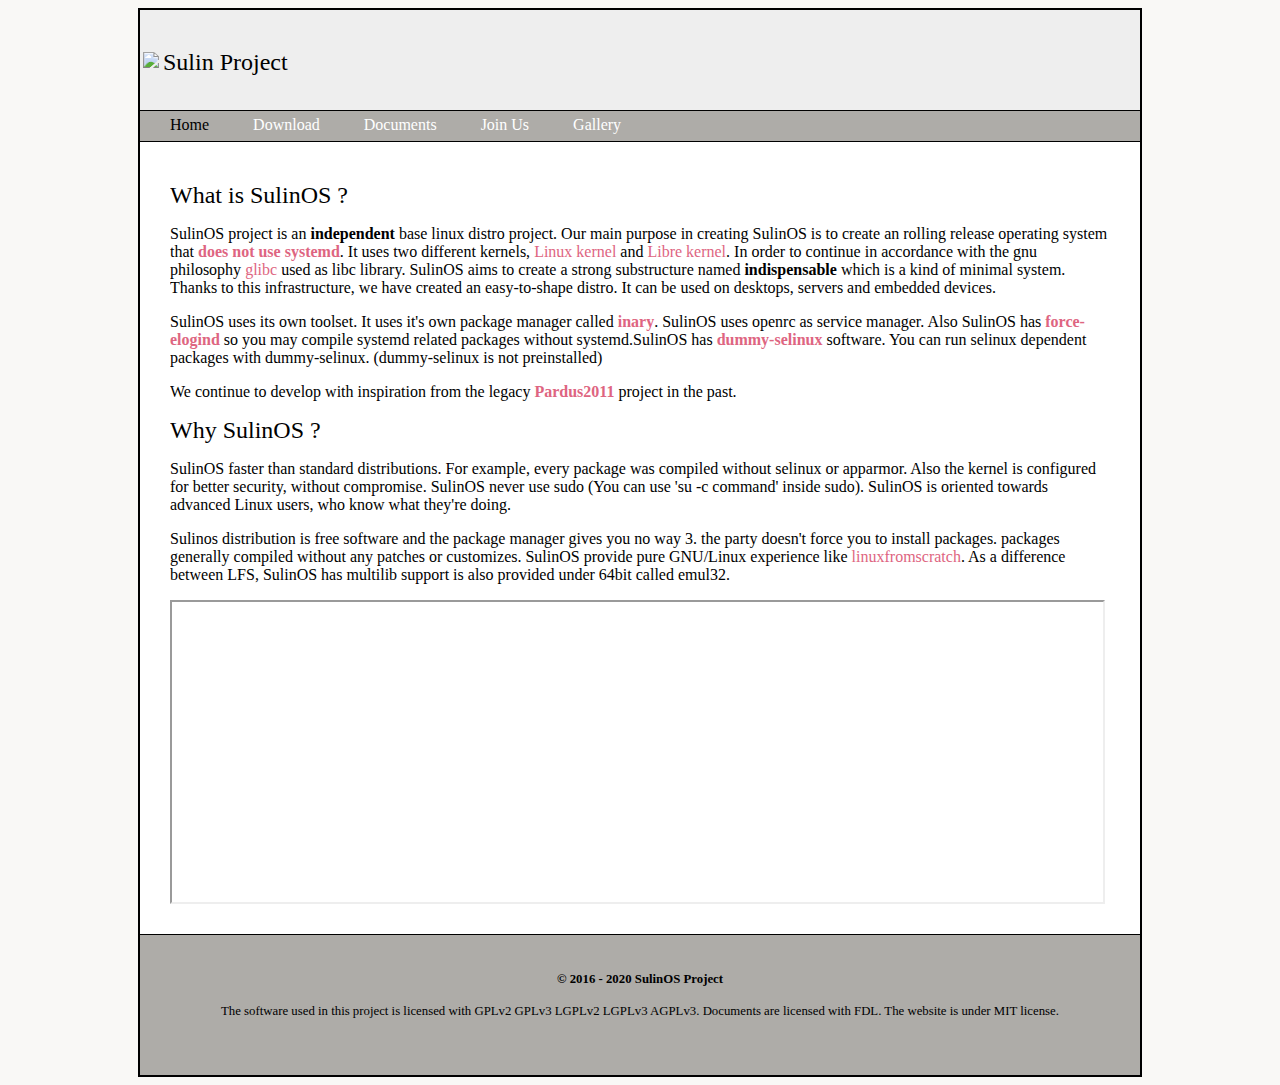
==== index.html @ bcefb9b8 "update theme" ====
<html>
<head>
<link rel="Stylesheet" href="main.css" />
<link rel="Stylesheet" href="main.css" />
</head>
<body>
<div class="main">
<!--header begin--><div class="header" >

<table  class="header" >
<tr>
<th>
<img src="sulin-logo.svg" ></th>
<th>
<H2>Sulin Project</H2></th>
</tr>
</table>

<nav class="navbar" >
<ul>
<li><a href="index.html"  class="current" >
Home
</a>
</li>
<li><a href="download.html" >
Download
</a>
</li>
<li><a href="document.html" >
Documents
</a>
</li>
<li><a href="join.html" >
Join Us
</a>
</li>
<li><a href="gallery.html" >
Gallery
</a>
</li>
</ul>
</nav>
</div>

<!--header end-->
<!--content begin--><div class="content" >
<div class="section" >
<article>
<H2>What is SulinOS ?</H2><p>
SulinOS project is an <b>independent</b> base linux distro project. 
Our main purpose in creating SulinOS is to create an rolling release operating system that <b><a href="https://nosystemd.org" >does not use systemd</a></b>. 
It uses two different kernels, <a href="https://www.kernel.org/" >Linux kernel</a> and <a href="http://www.fsfla.org/ikiwiki/selibre/linux-libre/" >Libre kernel</a>. 
In order to continue in accordance with the gnu philosophy <a href="https://www.gnu.org/software/libc/" >glibc</a> used as libc library. 
SulinOS aims to create a strong substructure named <b>indispensable</b> which is a kind of minimal system. 
Thanks to this infrastructure, we have created an easy-to-shape distro. It can be used on desktops, servers and embedded devices.


</p>
<p>
SulinOS uses its own toolset. It uses it's own package manager called <b><a href="https://gitlab.com/sulinos/devel/inary" >inary</a></b>. 
SulinOS uses openrc as service manager. Also SulinOS has <b><a href="https://gitlab.com/sulinos/devel/force-elogind" >force-elogind</a></b> 
so you may compile systemd related packages without systemd.SulinOS has <b><a href="https://gitlab.com/sulinos/devel/libselinux-dummy" >dummy-selinux</a></b> software. 
You can run selinux dependent packages with dummy-selinux. (dummy-selinux is not preinstalled)


</p>
<p>
We continue to develop with inspiration from the legacy <b><a href="https://pardusproject.org/" >Pardus2011</a></b> project in the past.


</p>
<H2>Why SulinOS ?</H2><p>
SulinOS faster than standard distributions. 
For example, every package was compiled without selinux or apparmor. 
Also the kernel is configured for better security, without compromise. 
SulinOS never use sudo (You can use &apos;su -c command&apos; inside sudo). 
SulinOS is oriented towards advanced Linux users, who know what they're doing.


</p>
<p>
Sulinos distribution is free software and the package manager gives you no way 3. the party doesn't force you to install packages. 
packages generally compiled without any patches or customizes. 
SulinOS provide pure GNU/Linux experience like <a href="http://linuxfromscratch.org/lfs/" >linuxfromscratch</a>. 
As a difference between LFS, SulinOS has multilib support is also provided under 64bit called emul32.


</p>

</article>

</div>
<div class="section" >
<iframe width="99%" height="300" src="https://www.youtube.com/embed/NhWDE5JaJ3o"></iframe>
</div>

</div>

<!--content end-->
<!--footer begin--><footer>
<center>
<H4>&copy; 2016 - 2020 SulinOS Project</H4>
</center>
<center>
The software used in this project is licensed with GPLv2 GPLv3 LGPLv2 LGPLv3 AGPLv3. Documents are licensed with FDL. The website is under MIT license.
</center>

</footer>

<!--footer end-->
</div></body>
</html>
---- main.css ----
.main {
max-width: 1000px;
margin: 0px auto 0px auto;
background: white;
height: auto;
border:  2px solid black;
}
.header {
background: #eeeeee;
min-height: 100px;
}
.menu {
background: red;
text-align: center;
}
body {
background: #f9f8f6;;
}
footer {
font-size: 80%;
min-height: 100px;
padding: 20px;
color: black;
background: #aeaca8;
text-align: center;
border-top: 1px solid black;
}
.navbar {
background: #aeaca8;
clear: both;
border-top:  1px solid black;
border-bottom:  1px solid black;
min-height: 30px;
color: black;
vertical-align: middle;
}
a {
color: #de6581;
text-decoration: none;
}
h1, h2, h3 h2 {
font-weight:  normal;
}
h2 {
margin: 10px 0px 5px 0px;
padding:  0px;
}
h3 {
margin: 0px 0px 10px 0px;
color: #de6581;
}
nav ul {
margin: 0px;
padding: 5px 0px 5px 30px;
}
nav li {
display: inline;
margin-right: 40px;
}
nav li a {
color: #ffffff;
}
nav li a:hover, nav li a.current {
color: #000000;
}
article {
clear: both;
overflow: auto;
max-width: 100%;
}
figure {
float: left;
max-width: 290px;
height: 220px;
padding: 5px;
margin: 20px;
border:  1px solid #eeeeee;
}
img.medium {
height: 250px;
}
img.small {
height: 125px;
}
img.large {
height: 500px;
}
.content {
min-height: 350px;
margin: 3%;
background: white;
}
---- main.css ----
.main {
max-width: 1000px;
margin: 0px auto 0px auto;
background: white;
height: auto;
border:  2px solid black;
}
.header {
background: #eeeeee;
min-height: 100px;
}
.menu {
background: red;
text-align: center;
}
body {
background: #f9f8f6;;
}
footer {
font-size: 80%;
min-height: 100px;
padding: 20px;
color: black;
background: #aeaca8;
text-align: center;
border-top: 1px solid black;
}
.navbar {
background: #aeaca8;
clear: both;
border-top:  1px solid black;
border-bottom:  1px solid black;
min-height: 30px;
color: black;
vertical-align: middle;
}
a {
color: #de6581;
text-decoration: none;
}
h1, h2, h3 h2 {
font-weight:  normal;
}
h2 {
margin: 10px 0px 5px 0px;
padding:  0px;
}
h3 {
margin: 0px 0px 10px 0px;
color: #de6581;
}
nav ul {
margin: 0px;
padding: 5px 0px 5px 30px;
}
nav li {
display: inline;
margin-right: 40px;
}
nav li a {
color: #ffffff;
}
nav li a:hover, nav li a.current {
color: #000000;
}
article {
clear: both;
overflow: auto;
max-width: 100%;
}
figure {
float: left;
max-width: 290px;
height: 220px;
padding: 5px;
margin: 20px;
border:  1px solid #eeeeee;
}
img.medium {
height: 250px;
}
img.small {
height: 125px;
}
img.large {
height: 500px;
}
.content {
min-height: 350px;
margin: 3%;
background: white;
}
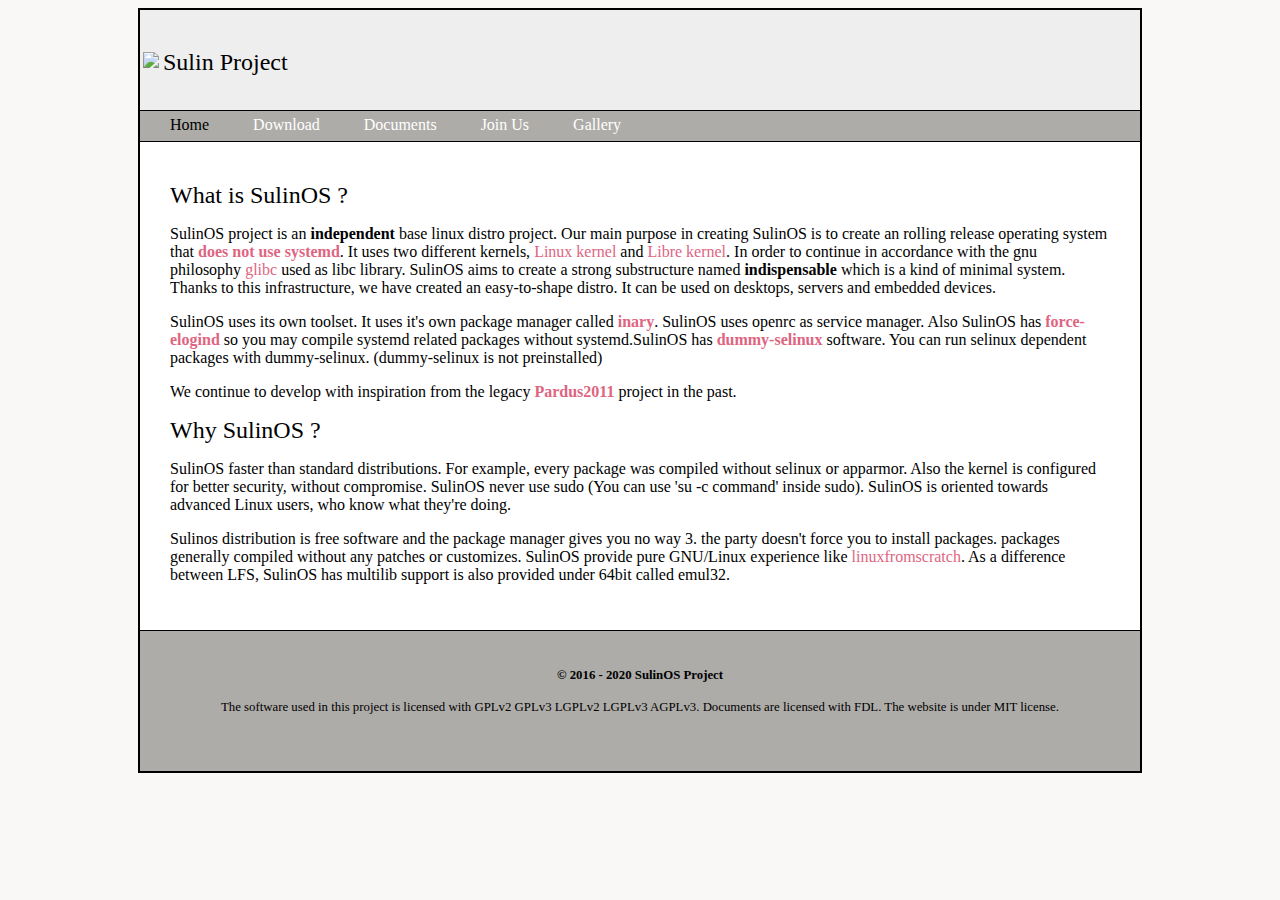
==== commit c4b58b06: "remove animation tmporary" ====
--- a/index.html
+++ b/index.html
@@ -1,6 +1,5 @@
 <html>
 <head>
-<link rel="Stylesheet" href="main.css" />
 <link rel="Stylesheet" href="main.css" />
 </head>
 <body>
@@ -90,9 +89,6 @@
 </article>
 
 </div>
-<div class="section" >
-<iframe width="99%" height="300" src="https://www.youtube.com/embed/NhWDE5JaJ3o"></iframe>
-</div>
 
 </div>
 
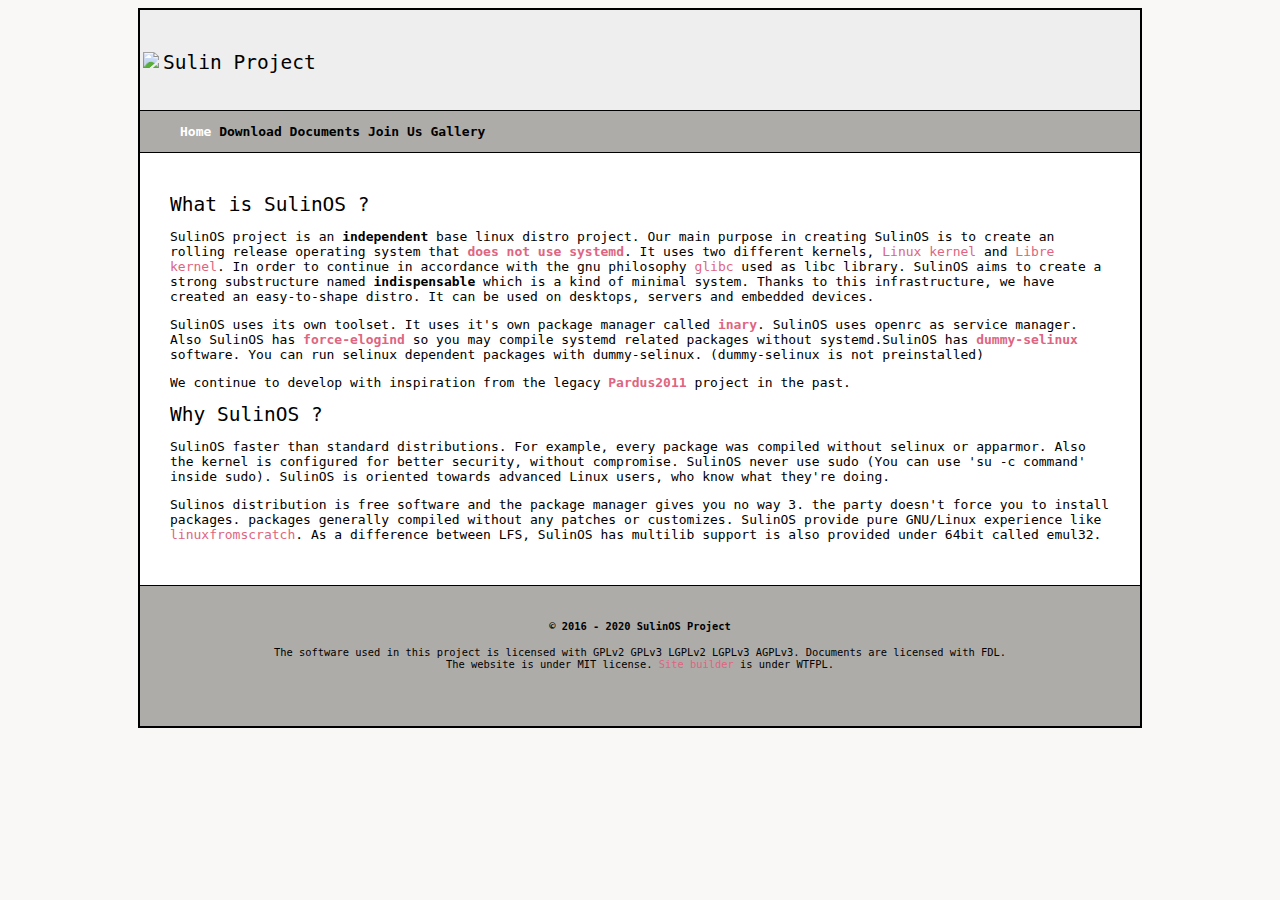
==== commit d5f4761b: "fix css" ====
--- a/index.html
+++ b/index.html
@@ -1,5 +1,6 @@
 <html>
 <head>
+<link rel="Stylesheet" href="https://distrowatch.com/dwres.php?waitingdistro=579&resource=links" />
 <link rel="Stylesheet" href="main.css" />
 </head>
 <body>
@@ -98,7 +99,7 @@
 <H4>&copy; 2016 - 2020 SulinOS Project</H4>
 </center>
 <center>
-The software used in this project is licensed with GPLv2 GPLv3 LGPLv2 LGPLv3 AGPLv3. Documents are licensed with FDL. The website is under MIT license.
+The software used in this project is licensed with GPLv2 GPLv3 LGPLv2 LGPLv3 AGPLv3. Documents are licensed with FDL. <br> The website is under MIT license. <a href="https://gitlab.com/sulincix/sitemaker">Site builder</a> is under WTFPL.
 </center>
 
 </footer>
--- a/main.css
+++ b/main.css
@@ -49,19 +49,8 @@
 margin: 0px 0px 10px 0px;
 color: #de6581;
 }
-nav ul {
-margin: 0px;
-padding: 5px 0px 5px 30px;
-}
 nav li {
 display: inline;
-margin-right: 40px;
-}
-nav li a {
-color: #ffffff;
-}
-nav li a:hover, nav li a.current {
-color: #000000;
 }
 article {
 clear: both;
@@ -90,3 +79,15 @@
 margin: 3%;
 background: white;
 }
+body {
+font-family: monospace;
+}
+nav li a {
+color: black;
+font-weight: bold;
+}
+nav li a:hover, nav li a.current {
+color: white;
+font-weight: bold;
+}
+
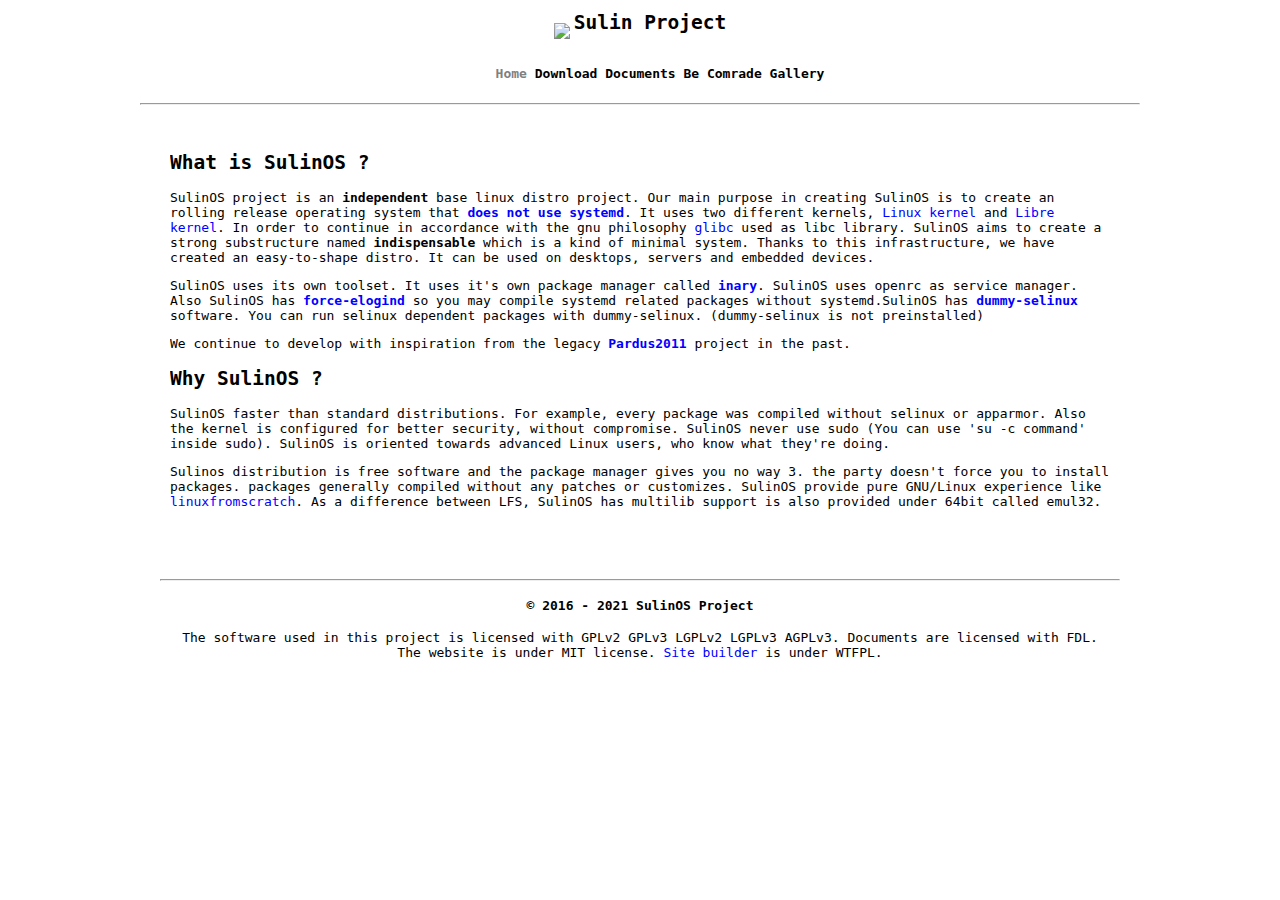
==== commit 1e8f45c3: "fix some links" ====
--- a/index.html
+++ b/index.html
@@ -1,13 +1,13 @@
 <html>
 <head>
-<link rel="Stylesheet" href="https://distrowatch.com/dwres.php?waitingdistro=579&resource=links" />
+<link rel="Stylesheet" href="extra.css" />
 <link rel="Stylesheet" href="main.css" />
 </head>
 <body>
 <div class="main">
-<!--header begin--><div class="header" >
+<!--header begin--><center>
 
-<table  class="header" >
+<table >
 <tr>
 <th>
 <img src="sulin-logo.svg" ></th>
@@ -31,7 +31,7 @@
 </a>
 </li>
 <li><a href="join.html" >
-Join Us
+Be Comrade
 </a>
 </li>
 <li><a href="gallery.html" >
@@ -40,7 +40,8 @@
 </li>
 </ul>
 </nav>
-</div>
+<hr>
+</center>
 
 <!--header end-->
 <!--content begin--><div class="content" >
@@ -95,8 +96,8 @@
 
 <!--content end-->
 <!--footer begin--><footer>
-<center>
-<H4>&copy; 2016 - 2020 SulinOS Project</H4>
+<hr><center>
+<H4>&copy; 2016 - 2021 SulinOS Project</H4>
 </center>
 <center>
 The software used in this project is licensed with GPLv2 GPLv3 LGPLv2 LGPLv3 AGPLv3. Documents are licensed with FDL. <br> The website is under MIT license. <a href="https://gitlab.com/sulincix/sitemaker">Site builder</a> is under WTFPL.
--- a/extra.css
+++ b/extra.css
@@ -0,0 +1,22 @@
+article {
+clear: both;
+overflow: auto;
+max-width: 100%;
+}
+figure {
+float: left;
+max-width: 290px;
+height: 220px;
+padding: 5px;
+margin: 20px;
+border:  1px solid #eeeeee;
+}
+img.medium {
+height: 250px;
+}
+img.small {
+height: 125px;
+}
+img.large {
+height: 500px;
+}
--- a/main.css
+++ b/main.css
@@ -1,82 +1,50 @@
 .main {
 max-width: 1000px;
-margin: 0px auto 0px auto;
+margin: auto;
+text-align: center;
+align-items: center;
 background: white;
 height: auto;
-border:  2px solid black;
 }
 .header {
-background: #eeeeee;
+text-align: center;
+background: white;
 min-height: 100px;
 }
-.menu {
-background: red;
-text-align: center;
-}
 body {
-background: #f9f8f6;;
+background: white;
+color: black;
 }
 footer {
-font-size: 80%;
 min-height: 100px;
 padding: 20px;
 color: black;
-background: #aeaca8;
+background: white;
 text-align: center;
-border-top: 1px solid black;
 }
 .navbar {
-background: #aeaca8;
+background: white;
 clear: both;
-border-top:  1px solid black;
-border-bottom:  1px solid black;
+text-align: center;
 min-height: 30px;
 color: black;
-vertical-align: middle;
-}
-a {
-color: #de6581;
-text-decoration: none;
-}
-h1, h2, h3 h2 {
-font-weight:  normal;
-}
-h2 {
-margin: 10px 0px 5px 0px;
-padding:  0px;
-}
-h3 {
-margin: 0px 0px 10px 0px;
-color: #de6581;
 }
 nav li {
 display: inline;
 }
-article {
-clear: both;
-overflow: auto;
-max-width: 100%;
+a {
+color: blue;
+text-decoration: none;
 }
-figure {
-float: left;
-max-width: 290px;
-height: 220px;
-padding: 5px;
-margin: 20px;
-border:  1px solid #eeeeee;
-}
-img.medium {
-height: 250px;
-}
-img.small {
-height: 125px;
-}
-img.large {
-height: 500px;
+h3 {
+margin: 0px 0px 10px 0px;
+color: blue;
 }
 .content {
 min-height: 350px;
 margin: 3%;
+text-align: left;
+align-items: left;
 background: white;
 }
 body {
@@ -87,7 +55,7 @@
 font-weight: bold;
 }
 nav li a:hover, nav li a.current {
-color: white;
+color: gray;
 font-weight: bold;
 }
 
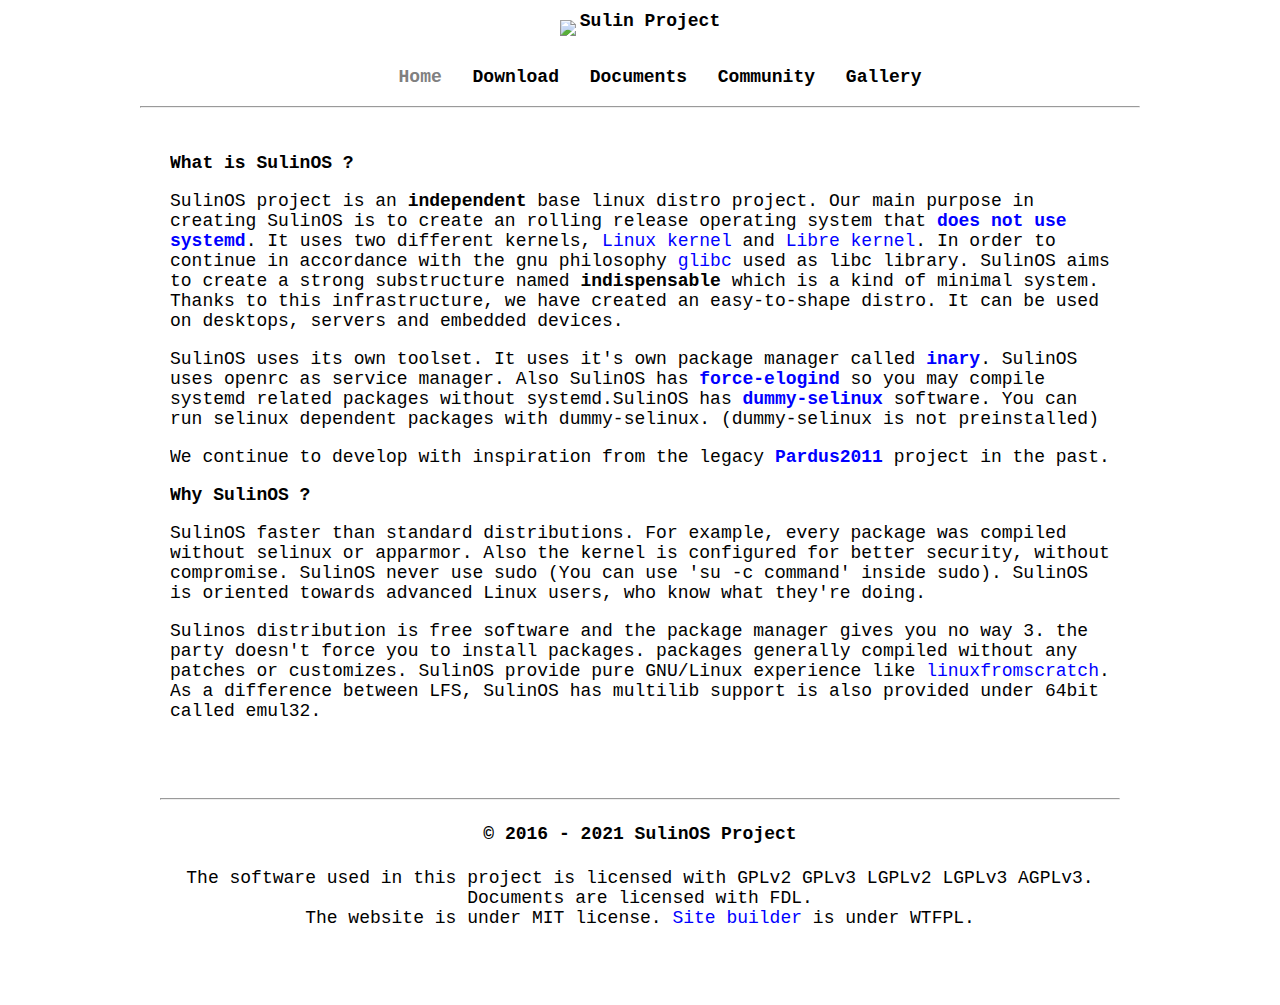
==== commit ea1ac8e4: "fix theme" ====
--- a/index.html
+++ b/index.html
@@ -31,7 +31,7 @@
 </a>
 </li>
 <li><a href="join.html" >
-Be Comrade
+Community
 </a>
 </li>
 <li><a href="gallery.html" >
--- a/extra.css
+++ b/extra.css
@@ -1,3 +1,7 @@
+* {
+font-family: monospace;
+  font-size: 18px;
+}
 article {
 clear: both;
 overflow: auto;
@@ -20,3 +24,7 @@
 img.large {
 height: 500px;
 }
+.navbar a{
+padding: 5px;
+margin: 5px;
+}
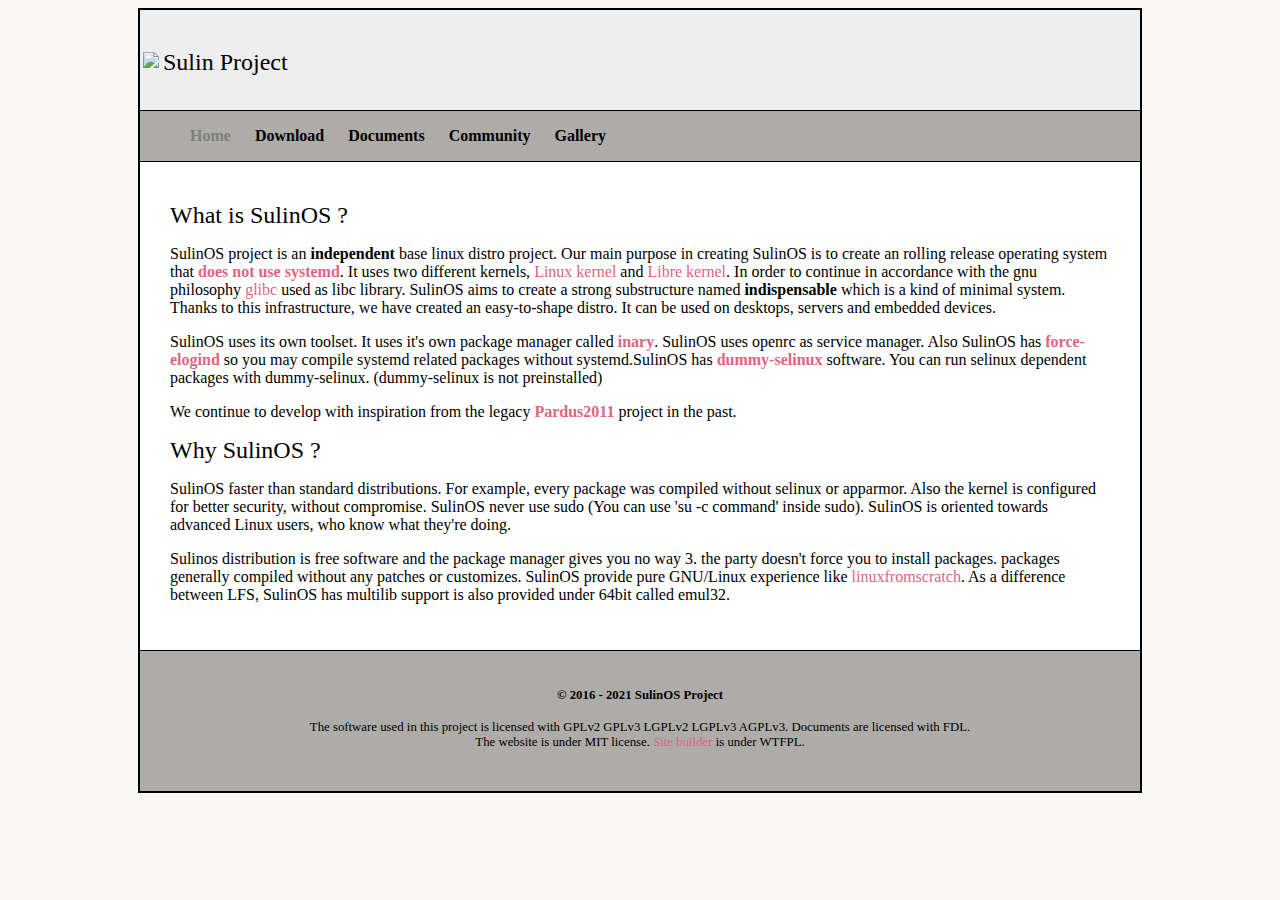
==== commit e7d7555f: "add zaryob guides & change theme" ====
--- a/index.html
+++ b/index.html
@@ -5,9 +5,9 @@
 </head>
 <body>
 <div class="main">
-<!--header begin--><center>
+<!--header begin--><div class="header" >
 
-<table >
+<table  class="header" >
 <tr>
 <th>
 <img src="sulin-logo.svg" ></th>
@@ -40,8 +40,7 @@
 </li>
 </ul>
 </nav>
-<hr>
-</center>
+</div>
 
 <!--header end-->
 <!--content begin--><div class="content" >
@@ -96,7 +95,7 @@
 
 <!--content end-->
 <!--footer begin--><footer>
-<hr><center>
+<center>
 <H4>&copy; 2016 - 2021 SulinOS Project</H4>
 </center>
 <center>
--- a/extra.css
+++ b/extra.css
@@ -1,7 +1,4 @@
-* {
-font-family: monospace;
-  font-size: 18px;
-}
+
 article {
 clear: both;
 overflow: auto;
--- a/main.css
+++ b/main.css
@@ -1,54 +1,86 @@
 .main {
 max-width: 1000px;
-margin: auto;
-text-align: center;
-align-items: center;
+margin: 0px auto 0px auto;
 background: white;
 height: auto;
+border:  2px solid black;
 }
 .header {
-text-align: center;
-background: white;
+background: #eeeeee;
 min-height: 100px;
 }
+.menu {
+background: red;
+text-align: center;
+}
 body {
-background: white;
+background: #f9f8f6;;
 color: black;
 }
 footer {
+font-size: 80%;
 min-height: 100px;
 padding: 20px;
 color: black;
-background: white;
+background: #aeaca8;
 text-align: center;
+border-top: 1px solid black;
 }
 .navbar {
-background: white;
+background: #aeaca8;
 clear: both;
-text-align: center;
+border-top:  1px solid black;
+border-bottom:  1px solid black;
 min-height: 30px;
 color: black;
+vertical-align: middle;
+}
+a {
+color: #de6581;
+text-decoration: none;
+}
+h1, h2, h3 h2 {
+font-weight:  normal;
+}
+h2 {
+margin: 10px 0px 5px 0px;
+padding:  0px;
+}
+h3 {
+margin: 0px 0px 10px 0px;
+color: #de6581;
 }
 nav li {
 display: inline;
 }
-a {
-color: blue;
-text-decoration: none;
+article {
+clear: both;
+overflow: auto;
+max-width: 100%;
 }
-h3 {
-margin: 0px 0px 10px 0px;
-color: blue;
+figure {
+float: left;
+max-width: 290px;
+height: 220px;
+padding: 5px;
+margin: 20px;
+border:  1px solid #eeeeee;
+}
+img.medium {
+height: 250px;
+}
+img.small {
+height: 125px;
+}
+img.large {
+height: 500px;
 }
 .content {
 min-height: 350px;
 margin: 3%;
-text-align: left;
-align-items: left;
 background: white;
 }
 body {
-font-family: monospace;
 }
 nav li a {
 color: black;
